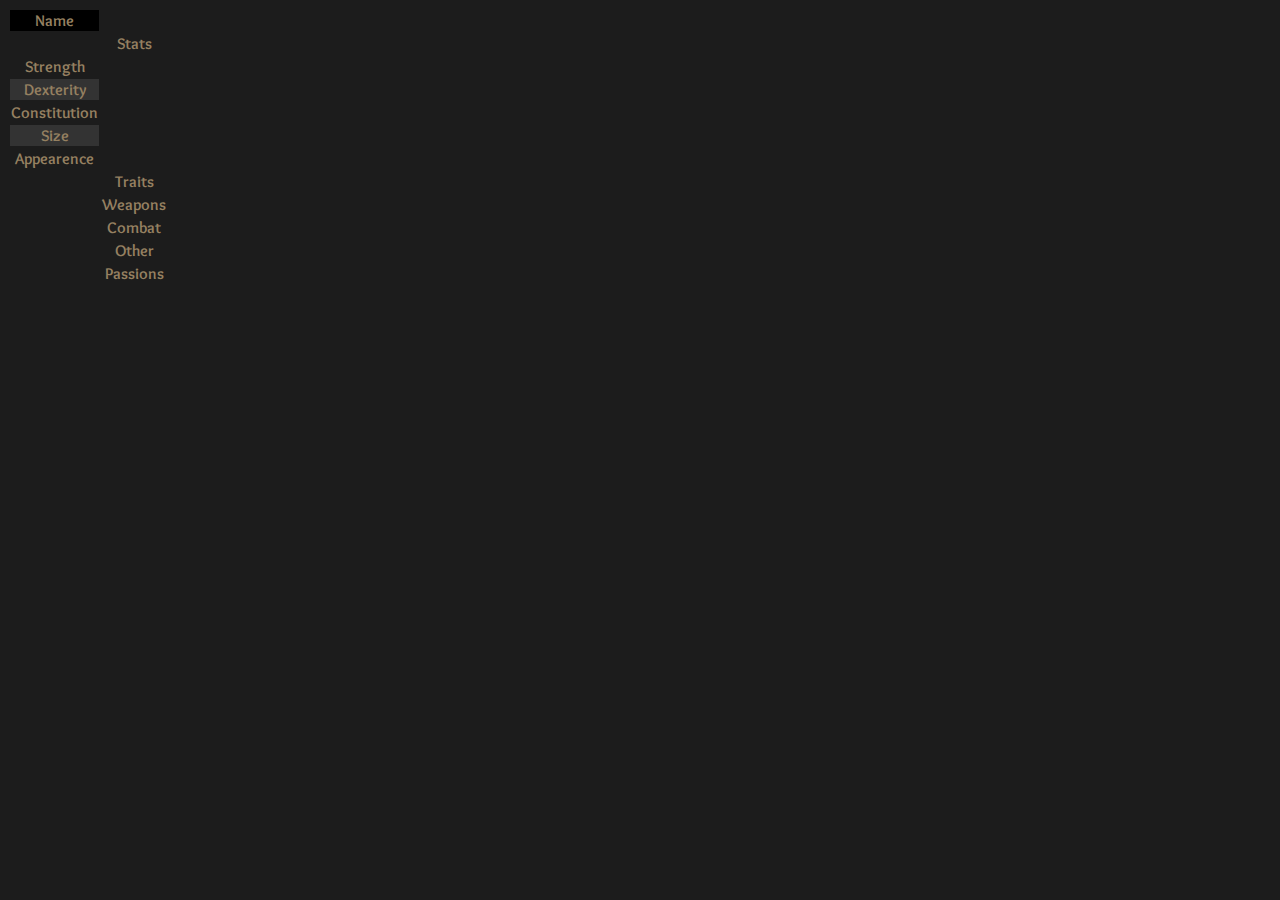
==== web/static/team.html @ 4faf8f4a "teams" ====
<html>
<head>
    <title>Senechal</title>
    <meta charset="UTF-8">
    <script src="jquery-3.5.1.min.js"></script>
    <link rel="stylesheet" href="jquery-ui-1.12.1.custom/jquery-ui.css">
    <link rel="stylesheet" href="json/jsoneditor.css">
    <link rel="stylesheet" href="css/senechal.css">
    <script src="jquery-ui-1.12.1.custom/jquery-ui.js"></script>
    <script src="json/jsoneditor.min.js"></script>
    <script src="team.js"></script>
</head>
<body>
<div id="teamdiv">
<table id="team">
    <thead>
        <tr id="name"><th>Name</th></tr>
    </thead>
    <tbody>
    <tr><th></th><th colspan="100%">Stats</th></tr>
        <tr id="str"><th>Strength</th></tr>
        <tr id="dex"><th>Dexterity</th></tr>
        <tr id="con"><th>Constitution</th></tr>
        <tr id="siz"><th>Size</th></tr>
        <tr id="app"><th>Appearence</th></tr>
    </thead>
    <tbody id="traits">
    <tr><th></th><th colspan="100%">Traits</th></tr>
    </tbody>
    <tbody id="weapons">
    <tr><th></th><th colspan="100%">Weapons</th></tr>
    </tbody>
    <tbody id="combat">
    <tr><th></th><th colspan="100%">Combat</th></tr>
    </tbody>
    <tbody id="other">
    <tr><th></th><th colspan="100%">Other</th></tr>
    </tbody>
    <tbody id="passions">
    <tr><th></th><th colspan="100%">Passions</th></tr>
    </tbody>
</table>
</div>
</body>
</html>
---- web/static/json/jsoneditor.css ----
.jsoneditor input,
.jsoneditor input:not([type]),
.jsoneditor input[type="text"],
.jsoneditor input[type="search"],
.jsoneditor-modal input,
.jsoneditor-modal input:not([type]),
.jsoneditor-modal input[type="text"],
.jsoneditor-modal input[type="search"] {
  height: auto;
  border: inherit;
  box-shadow: none;
  font-size: inherit;
  box-sizing: inherit;
  padding: inherit;
  font-family: inherit;
  transition: none;
  line-height: inherit;
}

.jsoneditor input:focus,
.jsoneditor input:not([type]):focus,
.jsoneditor input[type="text"]:focus,
.jsoneditor input[type="search"]:focus,
.jsoneditor-modal input:focus,
.jsoneditor-modal input:not([type]):focus,
.jsoneditor-modal input[type="text"]:focus,
.jsoneditor-modal input[type="search"]:focus {
  border: inherit;
  box-shadow: inherit;
}

.jsoneditor textarea,
.jsoneditor-modal textarea {
  height: inherit;
}

.jsoneditor select,
.jsoneditor-modal select {
  display: inherit;
  height: inherit;
}

.jsoneditor label,
.jsoneditor-modal label {
  font-size: inherit;
  font-weight: inherit;
  color: inherit;
}

.jsoneditor table,
.jsoneditor-modal table {
  border-collapse: collapse;
  width: auto;
}

.jsoneditor td,
.jsoneditor th,
.jsoneditor-modal td,
.jsoneditor-modal th {
  padding: 0;
  display: table-cell;
  text-align: left;
  vertical-align: inherit;
  border-radius: inherit;
}

.jsoneditor .autocomplete.dropdown {
  position: absolute;
  background: #ffffff;
  box-shadow: 2px 2px 12px rgba(128, 128, 128, 0.3);
  border: 1px solid #d3d3d3;
  overflow-x: hidden;
  overflow-y: auto;
  cursor: default;
  margin: 0;
  padding: 5px;
  text-align: left;
  outline: 0;
  font-family: "dejavu sans mono", "droid sans mono", consolas, monaco, "lucida console", "courier new", courier, monospace, sans-serif;
  font-size: 10pt;
}

.jsoneditor .autocomplete.dropdown .item {
  color: #333;
}

.jsoneditor .autocomplete.dropdown .item.hover {
  background-color: #ddd;
}

.jsoneditor .autocomplete.hint {
  color: #aaa;
  top: 4px;
  left: 4px;
}

.jsoneditor-contextmenu-root {
  position: relative;
  width: 0;
  height: 0;
}

.jsoneditor-contextmenu {
  position: absolute;
  box-sizing: content-box;
  z-index: 2;
}

.jsoneditor-contextmenu .jsoneditor-menu {
  position: relative;
  left: 0;
  top: 0;
  width: 128px;
  height: auto;
  background: #ffffff;
  border: 1px solid #d3d3d3;
  box-shadow: 2px 2px 12px rgba(128, 128, 128, 0.3);
  list-style: none;
  margin: 0;
  padding: 0;
}

.jsoneditor-contextmenu .jsoneditor-menu button {
  position: relative;
  padding: 0 8px 0 0;
  margin: 0;
  width: 128px;
  height: auto;
  border: none;
  cursor: pointer;
  color: #4d4d4d;
  background: transparent;
  font-size: 10pt;
  font-family: arial, sans-serif;
  box-sizing: border-box;
  text-align: left;
}

.jsoneditor-contextmenu .jsoneditor-menu button::-moz-focus-inner {
  padding: 0;
  border: 0;
}

.jsoneditor-contextmenu .jsoneditor-menu button.jsoneditor-default {
  width: 96px;
}

.jsoneditor-contextmenu .jsoneditor-menu button.jsoneditor-expand {
  float: right;
  width: 32px;
  height: 24px;
  border-left: 1px solid #e5e5e5;
}

.jsoneditor-contextmenu .jsoneditor-menu li {
  overflow: hidden;
}

.jsoneditor-contextmenu .jsoneditor-menu li ul {
  display: none;
  position: relative;
  left: -10px;
  top: 0;
  border: none;
  box-shadow: inset 0 0 10px rgba(128, 128, 128, 0.5);
  padding: 0 10px;
  -webkit-transition: all 0.3s ease-out;
  -moz-transition: all 0.3s ease-out;
  -o-transition: all 0.3s ease-out;
  transition: all 0.3s ease-out;
}

.jsoneditor-contextmenu .jsoneditor-menu li ul .jsoneditor-icon {
  margin-left: 24px;
}

.jsoneditor-contextmenu .jsoneditor-menu li ul li button {
  padding-left: 24px;
  animation: all ease-in-out 1s;
}

.jsoneditor-contextmenu .jsoneditor-menu li button .jsoneditor-expand {
  position: absolute;
  top: 0;
  right: 0;
  width: 24px;
  height: 24px;
  padding: 0;
  margin: 0 4px 0 0;
  background: url("img/jsoneditor-icons.svg") 0 -72px;
}

.jsoneditor-contextmenu .jsoneditor-icon {
  position: absolute;
  top: 0;
  left: 0;
  width: 24px;
  height: 24px;
  border: none;
  padding: 0;
  margin: 0;
  background-image: url("img/jsoneditor-icons.svg");
}

.jsoneditor-contextmenu .jsoneditor-text {
  padding: 4px 0 4px 24px;
  word-wrap: break-word;
}

.jsoneditor-contextmenu .jsoneditor-text.jsoneditor-right-margin {
  padding-right: 24px;
}

.jsoneditor-contextmenu .jsoneditor-separator {
  height: 0;
  border-top: 1px solid #e5e5e5;
  padding-top: 5px;
  margin-top: 5px;
}

.jsoneditor-contextmenu button.jsoneditor-remove .jsoneditor-icon {
  background-position: -24px 0;
}

.jsoneditor-contextmenu button.jsoneditor-append .jsoneditor-icon {
  background-position: 0 0;
}

.jsoneditor-contextmenu button.jsoneditor-insert .jsoneditor-icon {
  background-position: 0 0;
}

.jsoneditor-contextmenu button.jsoneditor-duplicate .jsoneditor-icon {
  background-position: -48px 0;
}

.jsoneditor-contextmenu button.jsoneditor-sort-asc .jsoneditor-icon {
  background-position: -168px 0;
}

.jsoneditor-contextmenu button.jsoneditor-sort-desc .jsoneditor-icon {
  background-position: -192px 0;
}

.jsoneditor-contextmenu button.jsoneditor-transform .jsoneditor-icon {
  background-position: -216px 0;
}

.jsoneditor-contextmenu button.jsoneditor-extract .jsoneditor-icon {
  background-position: 0 -24px;
}

.jsoneditor-contextmenu button.jsoneditor-type-string .jsoneditor-icon {
  background-position: -144px 0;
}

.jsoneditor-contextmenu button.jsoneditor-type-auto .jsoneditor-icon {
  background-position: -120px 0;
}

.jsoneditor-contextmenu button.jsoneditor-type-object .jsoneditor-icon {
  background-position: -72px 0;
}

.jsoneditor-contextmenu button.jsoneditor-type-array .jsoneditor-icon {
  background-position: -96px 0;
}

.jsoneditor-contextmenu button.jsoneditor-type-modes .jsoneditor-icon {
  background-image: none;
  width: 6px;
}

.jsoneditor-contextmenu ul,
.jsoneditor-contextmenu li {
  box-sizing: content-box;
  position: relative;
}

.jsoneditor-contextmenu .jsoneditor-menu button:hover,
.jsoneditor-contextmenu .jsoneditor-menu button:focus {
  color: #1a1a1a;
  background-color: #f5f5f5;
  outline: none;
}

.jsoneditor-contextmenu .jsoneditor-menu li button.jsoneditor-selected,
.jsoneditor-contextmenu .jsoneditor-menu li button.jsoneditor-selected:hover,
.jsoneditor-contextmenu .jsoneditor-menu li button.jsoneditor-selected:focus {
  color: #ffffff;
  background-color: #ee422e;
}

.jsoneditor-contextmenu .jsoneditor-menu li ul li button:hover,
.jsoneditor-contextmenu .jsoneditor-menu li ul li button:focus {
  background-color: #f5f5f5;
}

.jsoneditor-modal {
  max-width: 95%;
  border-radius: 2px !important;
  padding: 45px 15px 15px 15px !important;
  box-shadow: 2px 2px 12px rgba(128, 128, 128, 0.3);
  color: #4d4d4d;
  line-height: 1.3em;
}

.jsoneditor-modal.jsoneditor-modal-transform {
  width: 600px !important;
}

.jsoneditor-modal .pico-modal-header {
  position: absolute;
  box-sizing: border-box;
  top: 0;
  left: 0;
  width: 100%;
  padding: 0 10px;
  height: 30px;
  line-height: 30px;
  font-family: arial, sans-serif;
  font-size: 11pt;
  background: #3883fa;
  color: #ffffff;
}

.jsoneditor-modal table {
  width: 100%;
}

.jsoneditor-modal table td {
  padding: 3px 0;
}

.jsoneditor-modal table td.jsoneditor-modal-input {
  text-align: right;
  padding-right: 0;
  white-space: nowrap;
}

.jsoneditor-modal table td.jsoneditor-modal-actions {
  padding-top: 15px;
}

.jsoneditor-modal table th {
  vertical-align: middle;
}

.jsoneditor-modal p:first-child {
  margin-top: 0;
}

.jsoneditor-modal a {
  color: #3883fa;
}

.jsoneditor-modal .jsoneditor-jmespath-block {
  margin-bottom: 10px;
}

.jsoneditor-modal .pico-close {
  background: none !important;
  font-size: 24px !important;
  top: 7px !important;
  right: 7px !important;
  color: #ffffff;
}

.jsoneditor-modal input {
  padding: 4px;
}

.jsoneditor-modal input[type="text"] {
  cursor: inherit;
}

.jsoneditor-modal input[disabled] {
  background: #d3d3d3;
  color: #808080;
}

.jsoneditor-modal .jsoneditor-select-wrapper {
  position: relative;
  display: inline-block;
}

.jsoneditor-modal .jsoneditor-select-wrapper:after {
  content: "";
  width: 0;
  height: 0;
  border-left: 5px solid transparent;
  border-right: 5px solid transparent;
  border-top: 6px solid #666;
  position: absolute;
  right: 8px;
  top: 14px;
  pointer-events: none;
}

.jsoneditor-modal select {
  padding: 3px 24px 3px 10px;
  min-width: 180px;
  max-width: 350px;
  -webkit-appearance: none;
  -moz-appearance: none;
  appearance: none;
  text-indent: 0;
  text-overflow: "";
  font-size: 10pt;
  line-height: 1.5em;
}

.jsoneditor-modal select::-ms-expand {
  display: none;
}

.jsoneditor-modal .jsoneditor-button-group input {
  padding: 4px 10px;
  margin: 0;
  border-radius: 0;
  border-left-style: none;
}

.jsoneditor-modal .jsoneditor-button-group input.jsoneditor-button-first {
  border-top-left-radius: 3px;
  border-bottom-left-radius: 3px;
  border-left-style: solid;
}

.jsoneditor-modal .jsoneditor-button-group input.jsoneditor-button-last {
  border-top-right-radius: 3px;
  border-bottom-right-radius: 3px;
}

.jsoneditor-modal .jsoneditor-transform-preview {
  background: #f5f5f5;
  height: 200px;
}

.jsoneditor-modal .jsoneditor-transform-preview.jsoneditor-error {
  color: #ee422e;
}

.jsoneditor-modal .jsoneditor-jmespath-wizard {
  line-height: 1.2em;
  width: 100%;
  padding: 0;
  border-radius: 3px;
}

.jsoneditor-modal .jsoneditor-jmespath-label {
  font-weight: bold;
  color: dodgerblue;
  margin-top: 20px;
  margin-bottom: 5px;
}

.jsoneditor-modal .jsoneditor-jmespath-wizard-table {
  width: 100%;
  border-collapse: collapse;
}

.jsoneditor-modal .jsoneditor-jmespath-wizard-label {
  font-style: italic;
  margin: 4px 0 2px 0;
}

.jsoneditor-modal .jsoneditor-inline {
  position: relative;
  display: inline-block;
  width: 100%;
  padding-top: 2px;
  padding-bottom: 2px;
}

.jsoneditor-modal .jsoneditor-inline:not(:last-child) {
  padding-right: 2px;
}

.jsoneditor-modal .jsoneditor-jmespath-filter {
  display: flex;
  flex-wrap: wrap;
}

.jsoneditor-modal .jsoneditor-jmespath-filter-field {
  width: 180px;
}

.jsoneditor-modal .jsoneditor-jmespath-filter-relation {
  width: 100px;
}

.jsoneditor-modal .jsoneditor-jmespath-filter-value {
  min-width: 180px;
  flex: 1;
}

.jsoneditor-modal .jsoneditor-jmespath-sort-field {
  width: 170px;
}

.jsoneditor-modal .jsoneditor-jmespath-sort-order {
  width: 150px;
}

.jsoneditor-modal .jsoneditor-jmespath-select-fields {
  width: 100%;
}

.jsoneditor-modal .selectr-selected {
  border-color: #d3d3d3;
  padding: 4px 28px 4px 8px;
}

.jsoneditor-modal .selectr-selected .selectr-tag {
  background-color: #3883fa;
  border-radius: 5px;
}

.jsoneditor-modal table th,
.jsoneditor-modal table td {
  text-align: left;
  vertical-align: middle;
  font-weight: normal;
  color: #4d4d4d;
  border-spacing: 0;
  border-collapse: collapse;
}

.jsoneditor-modal select,
.jsoneditor-modal textarea,
.jsoneditor-modal input,
.jsoneditor-modal input[type="text"],
.jsoneditor-modal input[type="text"]:focus,
.jsoneditor-modal #query {
  background: #ffffff;
  border: 1px solid #d3d3d3;
  color: #4d4d4d;
  border-radius: 3px;
  padding: 4px;
}

.jsoneditor-modal,
.jsoneditor-modal table td,
.jsoneditor-modal table th,
.jsoneditor-modal select,
.jsoneditor-modal option,
.jsoneditor-modal textarea,
.jsoneditor-modal input,
.jsoneditor-modal input[type="text"],
.jsoneditor-modal #query {
  font-size: 10.5pt;
  font-family: arial, sans-serif;
}

.jsoneditor-modal #query,
.jsoneditor-modal .jsoneditor-transform-preview {
  font-family: "dejavu sans mono", "droid sans mono", consolas, monaco, "lucida console", "courier new", courier, monospace, sans-serif;
  font-size: 10pt;
  width: 100%;
  box-sizing: border-box;
}

.jsoneditor-modal input[type="button"],
.jsoneditor-modal input[type="submit"] {
  background: #f5f5f5;
  padding: 4px 20px;
}

.jsoneditor-modal select,
.jsoneditor-modal input {
  cursor: pointer;
}

.jsoneditor-modal .jsoneditor-button-group.jsoneditor-button-group-value-asc input.jsoneditor-button-asc,
.jsoneditor-modal .jsoneditor-button-group.jsoneditor-button-group-value-desc input.jsoneditor-button-desc {
  background: #3883fa;
  border-color: #3883fa;
  color: #ffffff;
}

.jsoneditor {
  color: #1a1a1a;
  border: thin solid #3883fa;
  -moz-box-sizing: border-box;
  -webkit-box-sizing: border-box;
  box-sizing: border-box;
  width: 100%;
  height: 100%;
  position: relative;
  padding: 0;
  line-height: 100%;
  background-color: white;
}

div.jsoneditor-field,
div.jsoneditor-value,
div.jsoneditor-readonly,
div.jsoneditor-default {
  border: 1px solid transparent;
  min-height: 16px;
  min-width: 32px;
  padding: 2px;
  margin: 1px;
  word-wrap: break-word;
  float: left;
}

div.jsoneditor-field p,
div.jsoneditor-value p {
  margin: 0;
}

div.jsoneditor-value {
  word-break: break-word;
}

div.jsoneditor-value.jsoneditor-empty::after {
  content: "value";
}

div.jsoneditor-value.jsoneditor-string {
  color: #006000;
}

div.jsoneditor-value.jsoneditor-number {
  color: #ee422e;
}

div.jsoneditor-value.jsoneditor-boolean {
  color: #ff8c00;
}

div.jsoneditor-value.jsoneditor-null {
  color: #004ed0;
}

div.jsoneditor-value.jsoneditor-color-value {
  color: #1a1a1a;
}

div.jsoneditor-value.jsoneditor-invalid {
  color: #1a1a1a;
}

div.jsoneditor-readonly {
  min-width: 16px;
  color: #808080;
}

div.jsoneditor-empty {
  border-color: #d3d3d3;
  border-style: dashed;
  border-radius: 2px;
}

div.jsoneditor-field.jsoneditor-empty::after {
  content: "field";
}

div.jsoneditor td {
  vertical-align: top;
}

div.jsoneditor td.jsoneditor-separator {
  padding: 3px 0;
  vertical-align: top;
  color: #808080;
}

div.jsoneditor td.jsoneditor-tree {
  vertical-align: top;
}

div.jsoneditor.busy pre.jsoneditor-preview {
  background: #f5f5f5;
  color: #808080;
}

div.jsoneditor.busy div.jsoneditor-busy {
  display: inherit;
}

div.jsoneditor code.jsoneditor-preview {
  background: none;
}

div.jsoneditor.jsoneditor-mode-preview pre.jsoneditor-preview {
  width: 100%;
  height: 100%;
  box-sizing: border-box;
  overflow: auto;
  padding: 2px;
  margin: 0;
  white-space: pre-wrap;
  word-break: break-all;
}

div.jsoneditor-default {
  color: #808080;
  padding-left: 10px;
}

div.jsoneditor-tree {
  width: 100%;
  height: 100%;
  position: relative;
  overflow: auto;
}

div.jsoneditor-tree button.jsoneditor-button {
  width: 24px;
  height: 24px;
  padding: 0;
  margin: 0;
  border: none;
  cursor: pointer;
  background: transparent url("img/jsoneditor-icons.svg");
}

div.jsoneditor-tree button.jsoneditor-button:focus {
  background-color: #f5f5f5;
  outline: #e5e5e5 solid 1px;
}

div.jsoneditor-tree button.jsoneditor-collapsed {
  background-position: 0 -48px;
}

div.jsoneditor-tree button.jsoneditor-expanded {
  background-position: 0 -72px;
}

div.jsoneditor-tree button.jsoneditor-contextmenu-button {
  background-position: -48px -72px;
}

div.jsoneditor-tree button.jsoneditor-invisible {
  visibility: hidden;
  background: none;
}

div.jsoneditor-tree button.jsoneditor-dragarea {
  background: url("img/jsoneditor-icons.svg") -72px -72px;
  cursor: move;
}

div.jsoneditor-tree *:focus {
  outline: none;
}

div.jsoneditor-tree div.jsoneditor-show-more {
  display: inline-block;
  padding: 3px 4px;
  margin: 2px 0;
  background-color: #e5e5e5;
  border-radius: 3px;
  color: #808080;
  font-family: arial, sans-serif;
  font-size: 10pt;
}

div.jsoneditor-tree div.jsoneditor-show-more a {
  display: inline-block;
  color: #808080;
}

div.jsoneditor-tree div.jsoneditor-color {
  display: inline-block;
  width: 12px;
  height: 12px;
  margin: 4px;
  border: 1px solid #808080;
  cursor: pointer;
}

div.jsoneditor-tree div.jsoneditor-date {
  background: #a1a1a1;
  color: #ffffff;
  font-family: arial, sans-serif;
  border-radius: 3px;
  display: inline-block;
  padding: 3px;
  margin: 0 3px;
}

div.jsoneditor-tree table.jsoneditor-tree {
  border-collapse: collapse;
  border-spacing: 0;
  width: 100%;
}

div.jsoneditor-tree .jsoneditor-button.jsoneditor-schema-error {
  width: 24px;
  height: 24px;
  padding: 0;
  margin: 0 4px 0 0;
  background: url("img/jsoneditor-icons.svg") -168px -48px;
}

div.jsoneditor-outer {
  position: static;
  width: 100%;
  height: 100%;
  margin: 0;
  padding: 0;
  -moz-box-sizing: border-box;
  -webkit-box-sizing: border-box;
  box-sizing: border-box;
}

div.jsoneditor-outer.has-nav-bar {
  margin-top: -26px;
  padding-top: 26px;
}

div.jsoneditor-outer.has-nav-bar.has-main-menu-bar {
  margin-top: -61px;
  padding-top: 61px;
}

div.jsoneditor-outer.has-status-bar {
  margin-bottom: -26px;
  padding-bottom: 26px;
}

div.jsoneditor-outer.has-main-menu-bar {
  margin-top: -35px;
  padding-top: 35px;
}

div.jsoneditor-busy {
  position: absolute;
  top: 15%;
  left: 0;
  box-sizing: border-box;
  width: 100%;
  text-align: center;
  display: none;
}

div.jsoneditor-busy span {
  background-color: #ffffab;
  border: 1px solid #ffee00;
  border-radius: 3px;
  padding: 5px 15px;
  box-shadow: 0 0 5px rgba(0, 0, 0, 0.4);
}

div.jsoneditor-field.jsoneditor-empty::after,
div.jsoneditor-value.jsoneditor-empty::after {
  pointer-events: none;
  color: #d3d3d3;
  font-size: 8pt;
}

div.jsoneditor-value.jsoneditor-url,
a.jsoneditor-value.jsoneditor-url {
  color: #006000;
  text-decoration: underline;
}

a.jsoneditor-value.jsoneditor-url {
  display: inline-block;
  padding: 2px;
  margin: 2px;
}

a.jsoneditor-value.jsoneditor-url:hover,
a.jsoneditor-value.jsoneditor-url:focus {
  color: #ee422e;
}

div.jsoneditor-field[contenteditable="true"]:focus,
div.jsoneditor-field[contenteditable="true"]:hover,
div.jsoneditor-value[contenteditable="true"]:focus,
div.jsoneditor-value[contenteditable="true"]:hover,
div.jsoneditor-field.jsoneditor-highlight,
div.jsoneditor-value.jsoneditor-highlight {
  background-color: #ffffab;
  border: 1px solid #ffee00;
  border-radius: 2px;
}

div.jsoneditor-field.jsoneditor-highlight-active,
div.jsoneditor-field.jsoneditor-highlight-active:focus,
div.jsoneditor-field.jsoneditor-highlight-active:hover,
div.jsoneditor-value.jsoneditor-highlight-active,
div.jsoneditor-value.jsoneditor-highlight-active:focus,
div.jsoneditor-value.jsoneditor-highlight-active:hover {
  background-color: #ffee00;
  border: 1px solid #ffc700;
  border-radius: 2px;
}

div.jsoneditor-value.jsoneditor-object,
div.jsoneditor-value.jsoneditor-array {
  min-width: 16px;
}

div.jsoneditor-tree button.jsoneditor-contextmenu-button:hover,
div.jsoneditor-tree button.jsoneditor-contextmenu-button:focus,
div.jsoneditor-tree button.jsoneditor-contextmenu-button.jsoneditor-selected,
tr.jsoneditor-selected.jsoneditor-first button.jsoneditor-contextmenu-button {
  background-position: -48px -48px;
}

div.jsoneditor-tree div.jsoneditor-show-more a:hover,
div.jsoneditor-tree div.jsoneditor-show-more a:focus {
  color: #ee422e;
}

textarea.jsoneditor-text,
.ace-jsoneditor {
  min-height: 150px;
}

textarea.jsoneditor-text *,
.ace-jsoneditor * {
  font-family: "dejavu sans mono", "droid sans mono", consolas, monaco, "lucida console", "courier new", courier, monospace, sans-serif;
}

textarea.jsoneditor-text {
  width: 100%;
  height: 100%;
  margin: 0;
  -moz-box-sizing: border-box;
  -webkit-box-sizing: border-box;
  box-sizing: border-box;
  outline-width: 0;
  border: none;
  background-color: #ffffff;
  resize: none;
}

tr.jsoneditor-highlight,
tr.jsoneditor-selected {
  background-color: #d3d3d3;
}

tr.jsoneditor-selected button.jsoneditor-dragarea,
tr.jsoneditor-selected button.jsoneditor-contextmenu-button {
  visibility: hidden;
}

tr.jsoneditor-selected.jsoneditor-first button.jsoneditor-dragarea,
tr.jsoneditor-selected.jsoneditor-first button.jsoneditor-contextmenu-button {
  visibility: visible;
}

div.jsoneditor-tree button.jsoneditor-dragarea:hover,
div.jsoneditor-tree button.jsoneditor-dragarea:focus,
tr.jsoneditor-selected.jsoneditor-first button.jsoneditor-dragarea {
  background-position: -72px -48px;
}

div.jsoneditor tr,
div.jsoneditor th,
div.jsoneditor td {
  padding: 0;
  margin: 0;
}

div.jsoneditor-field,
div.jsoneditor-value,
div.jsoneditor td,
div.jsoneditor th,
div.jsoneditor textarea,
pre.jsoneditor-preview,
.jsoneditor-schema-error,
.jsoneditor-popover {
  font-family: "dejavu sans mono", "droid sans mono", consolas, monaco, "lucida console", "courier new", courier, monospace, sans-serif;
  font-size: 10pt;
  color: #1a1a1a;
}

.jsoneditor-schema-error {
  cursor: default;
  display: inline-block;
  height: 24px;
  line-height: 24px;
  position: relative;
  text-align: center;
  width: 24px;
}

.jsoneditor-popover {
  background-color: #4c4c4c;
  border-radius: 3px;
  box-shadow: 0 0 5px rgba(0, 0, 0, 0.4);
  color: #ffffff;
  padding: 7px 10px;
  position: absolute;
  cursor: auto;
  width: 200px;
}

.jsoneditor-popover.jsoneditor-above {
  bottom: 32px;
  left: -98px;
}

.jsoneditor-popover.jsoneditor-above:before {
  border-top: 7px solid #4c4c4c;
  bottom: -7px;
}

.jsoneditor-popover.jsoneditor-below {
  top: 32px;
  left: -98px;
}

.jsoneditor-popover.jsoneditor-below:before {
  border-bottom: 7px solid #4c4c4c;
  top: -7px;
}

.jsoneditor-popover.jsoneditor-left {
  top: -7px;
  right: 32px;
}

.jsoneditor-popover.jsoneditor-left:before {
  border-left: 7px solid #4c4c4c;
  border-top: 7px solid transparent;
  border-bottom: 7px solid transparent;
  content: "";
  top: 19px;
  right: -14px;
  left: inherit;
  margin-left: inherit;
  margin-top: -7px;
  position: absolute;
}

.jsoneditor-popover.jsoneditor-right {
  top: -7px;
  left: 32px;
}

.jsoneditor-popover.jsoneditor-right:before {
  border-right: 7px solid #4c4c4c;
  border-top: 7px solid transparent;
  border-bottom: 7px solid transparent;
  content: "";
  top: 19px;
  left: -14px;
  margin-left: inherit;
  margin-top: -7px;
  position: absolute;
}

.jsoneditor-popover:before {
  border-right: 7px solid transparent;
  border-left: 7px solid transparent;
  content: "";
  display: block;
  left: 50%;
  margin-left: -7px;
  position: absolute;
}

.jsoneditor-text-errors tr.jump-to-line:hover {
  text-decoration: underline;
  cursor: pointer;
}

.jsoneditor-schema-error:hover .jsoneditor-popover,
.jsoneditor-schema-error:focus .jsoneditor-popover {
  display: block;
  animation: fade-in 0.3s linear 1, move-up 0.3s linear 1;
}

@keyframes fade-in {
  from {
    opacity: 0;
  }

  to {
    opacity: 1;
  }
}

/* JSON schema errors displayed at the bottom of the editor in mode text and code */

.jsoneditor .jsoneditor-validation-errors-container {
  max-height: 130px;
  overflow-y: auto;
}

.jsoneditor .jsoneditor-validation-errors {
  width: 100%;
  overflow: hidden;
}

.jsoneditor .jsoneditor-additional-errors {
  position: absolute;
  margin: auto;
  bottom: 31px;
  left: calc(50% - 92px);
  color: #808080;
  background-color: #ebebeb;
  padding: 7px 15px;
  border-radius: 8px;
}

.jsoneditor .jsoneditor-additional-errors.visible {
  visibility: visible;
  opacity: 1;
  transition: opacity 2s linear;
}

.jsoneditor .jsoneditor-additional-errors.hidden {
  visibility: hidden;
  opacity: 0;
  transition: visibility 0s 2s, opacity 2s linear;
}

.jsoneditor .jsoneditor-text-errors {
  width: 100%;
  border-collapse: collapse;
  border-top: 1px solid #ffc700;
}

.jsoneditor .jsoneditor-text-errors td {
  padding: 3px 6px;
  vertical-align: middle;
}

.jsoneditor .jsoneditor-text-errors td pre {
  margin: 0;
  white-space: normal;
}

.jsoneditor .jsoneditor-text-errors tr {
  background-color: #ffffab;
}

.jsoneditor .jsoneditor-text-errors tr.parse-error {
  background-color: #ee2e2e70;
}

.jsoneditor-text-errors .jsoneditor-schema-error {
  border: none;
  width: 24px;
  height: 24px;
  padding: 0;
  margin: 0 4px 0 0;
  cursor: pointer;
}

.jsoneditor-text-errors tr .jsoneditor-schema-error {
  background: url("img/jsoneditor-icons.svg") -168px -48px;
}

.jsoneditor-text-errors tr.parse-error .jsoneditor-schema-error {
  background: url("img/jsoneditor-icons.svg") -25px 0px;
}

.jsoneditor-anchor {
  cursor: pointer;
}

.jsoneditor-anchor .picker_wrapper.popup.popup_bottom {
  top: 28px;
  left: -10px;
}

.fadein {
  -webkit-animation: fadein 0.3s;
  animation: fadein 0.3s;
  -moz-animation: fadein 0.3s;
  -o-animation: fadein 0.3s;
}

@keyframes fadein {
  0% {
    opacity: 0;
  }

  100% {
    opacity: 1;
  }
}

.jsoneditor-modal input[type="search"].selectr-input {
  border: 1px solid #d3d3d3;
  width: calc(100% - 4px);
  margin: 2px;
  padding: 4px;
  box-sizing: border-box;
}

.jsoneditor-modal button.selectr-input-clear {
  right: 8px;
}

.jsoneditor-menu {
  width: 100%;
  height: 35px;
  padding: 2px;
  margin: 0;
  -moz-box-sizing: border-box;
  -webkit-box-sizing: border-box;
  box-sizing: border-box;
  color: #ffffff;
  background-color: #3883fa;
  border-bottom: 1px solid #3883fa;
}

.jsoneditor-menu > button,
.jsoneditor-menu > .jsoneditor-modes > button {
  width: 26px;
  height: 26px;
  margin: 2px;
  padding: 0;
  border-radius: 2px;
  border: 1px solid transparent;
  background: transparent url("img/jsoneditor-icons.svg");
  color: #ffffff;
  opacity: 0.8;
  font-family: arial, sans-serif;
  font-size: 10pt;
  float: left;
}

.jsoneditor-menu > button:hover,
.jsoneditor-menu > .jsoneditor-modes > button:hover {
  background-color: rgba(255, 255, 255, 0.2);
  border: 1px solid rgba(255, 255, 255, 0.4);
}

.jsoneditor-menu > button:focus,
.jsoneditor-menu > button:active,
.jsoneditor-menu > .jsoneditor-modes > button:focus,
.jsoneditor-menu > .jsoneditor-modes > button:active {
  background-color: rgba(255, 255, 255, 0.3);
}

.jsoneditor-menu > button:disabled,
.jsoneditor-menu > .jsoneditor-modes > button:disabled {
  opacity: 0.5;
  background-color: transparent;
  border: none;
}

.jsoneditor-menu > button.jsoneditor-collapse-all {
  background-position: 0 -96px;
}

.jsoneditor-menu > button.jsoneditor-expand-all {
  background-position: 0 -120px;
}

.jsoneditor-menu > button.jsoneditor-sort {
  background-position: -120px -96px;
}

.jsoneditor-menu > button.jsoneditor-transform {
  background-position: -144px -96px;
}

.jsoneditor.jsoneditor-mode-view > .jsoneditor-menu > button.jsoneditor-sort,
.jsoneditor.jsoneditor-mode-form > .jsoneditor-menu > button.jsoneditor-sort,
.jsoneditor.jsoneditor-mode-view > .jsoneditor-menu > button.jsoneditor-transform,
.jsoneditor.jsoneditor-mode-form > .jsoneditor-menu > button.jsoneditor-transform {
  display: none;
}

.jsoneditor-menu > button.jsoneditor-undo {
  background-position: -24px -96px;
}

.jsoneditor-menu > button.jsoneditor-undo:disabled {
  background-position: -24px -120px;
}

.jsoneditor-menu > button.jsoneditor-redo {
  background-position: -48px -96px;
}

.jsoneditor-menu > button.jsoneditor-redo:disabled {
  background-position: -48px -120px;
}

.jsoneditor-menu > button.jsoneditor-compact {
  background-position: -72px -96px;
}

.jsoneditor-menu > button.jsoneditor-format {
  background-position: -72px -120px;
}

.jsoneditor-menu > button.jsoneditor-repair {
  background-position: -96px -96px;
}

.jsoneditor-menu > .jsoneditor-modes {
  display: inline-block;
  float: left;
}

.jsoneditor-menu > .jsoneditor-modes > button {
  background-image: none;
  width: auto;
  padding-left: 6px;
  padding-right: 6px;
}

.jsoneditor-menu > button.jsoneditor-separator,
.jsoneditor-menu > .jsoneditor-modes > button.jsoneditor-separator {
  margin-left: 10px;
}

.jsoneditor-menu a {
  font-family: arial, sans-serif;
  font-size: 10pt;
  color: #ffffff;
  opacity: 0.8;
  vertical-align: middle;
}

.jsoneditor-menu a:hover {
  opacity: 1;
}

.jsoneditor-menu a.jsoneditor-poweredBy {
  font-size: 8pt;
  position: absolute;
  right: 0;
  top: 0;
  padding: 10px;
}

.jsoneditor-navigation-bar {
  width: 100%;
  height: 26px;
  line-height: 26px;
  padding: 0;
  margin: 0;
  border-bottom: 1px solid #d3d3d3;
  -moz-box-sizing: border-box;
  -webkit-box-sizing: border-box;
  box-sizing: border-box;
  color: #808080;
  background-color: #ebebeb;
  overflow: hidden;
  font-family: arial, sans-serif;
  font-size: 10pt;
}

.jsoneditor-search {
  font-family: arial, sans-serif;
  position: absolute;
  right: 4px;
  top: 4px;
  border-collapse: collapse;
  border-spacing: 0;
  display: flex;
}

.jsoneditor-search input {
  color: #1a1a1a;
  width: 120px;
  border: none;
  outline: none;
  margin: 1px;
  line-height: 20px;
  font-family: arial, sans-serif;
}

.jsoneditor-search button {
  width: 16px;
  height: 24px;
  padding: 0;
  margin: 0;
  border: none;
  background: url("img/jsoneditor-icons.svg");
  vertical-align: top;
}

.jsoneditor-search button:hover {
  background-color: transparent;
}

.jsoneditor-search button.jsoneditor-refresh {
  width: 18px;
  background-position: -99px -73px;
}

.jsoneditor-search button.jsoneditor-next {
  cursor: pointer;
  background-position: -124px -73px;
}

.jsoneditor-search button.jsoneditor-next:hover {
  background-position: -124px -49px;
}

.jsoneditor-search button.jsoneditor-previous {
  cursor: pointer;
  background-position: -148px -73px;
  margin-right: 2px;
}

.jsoneditor-search button.jsoneditor-previous:hover {
  background-position: -148px -49px;
}

.jsoneditor-results {
  font-family: arial, sans-serif;
  color: #ffffff;
  padding-right: 5px;
  line-height: 26px;
}

.jsoneditor-frame {
  border: 1px solid transparent;
  background-color: #ffffff;
  padding: 0 2px;
  margin: 0;
}

.jsoneditor-statusbar {
  line-height: 26px;
  height: 26px;
  color: #808080;
  background-color: #ebebeb;
  border-top: 1px solid #d3d3d3;
  -moz-box-sizing: border-box;
  -webkit-box-sizing: border-box;
  box-sizing: border-box;
  font-size: 10pt;
}

.jsoneditor-statusbar > .jsoneditor-curserinfo-val {
  margin-right: 12px;
}

.jsoneditor-statusbar > .jsoneditor-curserinfo-count {
  margin-left: 4px;
}

.jsoneditor-statusbar > .jsoneditor-validation-error-icon {
  float: right;
  width: 24px;
  height: 24px;
  padding: 0;
  margin-top: 1px;
  background: url("img/jsoneditor-icons.svg") -168px -48px;
  cursor: pointer;
}

.jsoneditor-statusbar > .jsoneditor-validation-error-count {
  float: right;
  margin: 0 4px 0 0;
  cursor: pointer;
}

.jsoneditor-statusbar > .jsoneditor-parse-error-icon {
  float: right;
  width: 24px;
  height: 24px;
  padding: 0;
  margin: 1px;
  background: url("img/jsoneditor-icons.svg") -25px 0px;
}

.jsoneditor-statusbar .jsoneditor-array-info a {
  color: inherit;
}

div.jsoneditor-statusbar > .jsoneditor-curserinfo-label,
div.jsoneditor-statusbar > .jsoneditor-size-info {
  margin: 0 4px;
}

.jsoneditor-treepath {
  padding: 0 5px;
  overflow: hidden;
  white-space: nowrap;
  outline: none;
}

.jsoneditor-treepath.show-all {
  word-wrap: break-word;
  white-space: normal;
  position: absolute;
  background-color: #ebebeb;
  z-index: 1;
  box-shadow: 2px 2px 12px rgba(128, 128, 128, 0.3);
}

.jsoneditor-treepath.show-all span.jsoneditor-treepath-show-all-btn {
  display: none;
}

.jsoneditor-treepath div.jsoneditor-contextmenu-root {
  position: absolute;
  left: 0;
}

.jsoneditor-treepath .jsoneditor-treepath-show-all-btn {
  position: absolute;
  background-color: #ebebeb;
  left: 0;
  height: 20px;
  padding: 0 3px;
  cursor: pointer;
}

.jsoneditor-treepath .jsoneditor-treepath-element {
  margin: 1px;
  font-family: arial, sans-serif;
  font-size: 10pt;
}

.jsoneditor-treepath .jsoneditor-treepath-seperator {
  margin: 2px;
  font-size: 9pt;
  font-family: arial, sans-serif;
}

.jsoneditor-treepath span.jsoneditor-treepath-element:hover,
.jsoneditor-treepath span.jsoneditor-treepath-seperator:hover {
  cursor: pointer;
  text-decoration: underline;
}

/*!
 * Selectr 2.4.0
 * https://github.com/Mobius1/Selectr
 *
 * Released under the MIT license
 */

.selectr-container {
  position: relative;
}

.selectr-container li {
  list-style: none;
}

.selectr-hidden {
  position: absolute;
  overflow: hidden;
  clip: rect(0px, 0px, 0px, 0px);
  width: 1px;
  height: 1px;
  margin: -1px;
  padding: 0;
  border: 0 none;
}

.selectr-visible {
  position: absolute;
  left: 0;
  top: 0;
  width: 100%;
  height: 100%;
  opacity: 0;
  z-index: 11;
}

.selectr-desktop.multiple .selectr-visible {
  display: none;
}

.selectr-desktop.multiple.native-open .selectr-visible {
  top: 100%;
  min-height: 200px !important;
  height: auto;
  opacity: 1;
  display: block;
}

.selectr-container.multiple.selectr-mobile .selectr-selected {
  z-index: 0;
}

.selectr-selected {
  position: relative;
  z-index: 1;
  box-sizing: border-box;
  width: 100%;
  padding: 7px 28px 7px 14px;
  cursor: pointer;
  border: 1px solid #999999;
  border-radius: 3px;
  background-color: #ffffff;
}

.selectr-selected::before {
  position: absolute;
  top: 50%;
  right: 10px;
  width: 0;
  height: 0;
  content: '';
  -o-transform: rotate(0deg) translate3d(0px, -50%, 0px);
  -ms-transform: rotate(0deg) translate3d(0px, -50%, 0px);
  -moz-transform: rotate(0deg) translate3d(0px, -50%, 0px);
  -webkit-transform: rotate(0deg) translate3d(0px, -50%, 0px);
  transform: rotate(0deg) translate3d(0px, -50%, 0px);
  border-width: 4px 4px 0 4px;
  border-style: solid;
  border-color: #6c7a86 transparent transparent;
}

.selectr-container.open .selectr-selected::before,
.selectr-container.native-open .selectr-selected::before {
  border-width: 0 4px 4px 4px;
  border-style: solid;
  border-color: transparent transparent #6c7a86;
}

.selectr-label {
  display: none;
  overflow: hidden;
  width: 100%;
  white-space: nowrap;
  text-overflow: ellipsis;
}

.selectr-placeholder {
  color: #6c7a86;
}

.selectr-tags {
  margin: 0;
  padding: 0;
  white-space: normal;
}

.has-selected .selectr-tags {
  margin: 0 0 -2px;
}

.selectr-tag {
  list-style: none;
  position: relative;
  float: left;
  padding: 2px 25px 2px 8px;
  margin: 0 2px 2px 0;
  cursor: default;
  color: #ffffff;
  border: medium none;
  border-radius: 10px;
  background: #acb7bf none repeat scroll 0 0;
}

.selectr-container.multiple.has-selected .selectr-selected {
  padding: 5px 28px 5px 5px;
}

.selectr-options-container {
  position: absolute;
  z-index: 10000;
  top: calc(100% - 1px);
  left: 0;
  display: none;
  box-sizing: border-box;
  width: 100%;
  border-width: 0 1px 1px;
  border-style: solid;
  border-color: transparent #999999 #999999;
  border-radius: 0 0 3px 3px;
  background-color: #ffffff;
}

.selectr-container.open .selectr-options-container {
  display: block;
}

.selectr-input-container {
  position: relative;
  display: none;
}

.selectr-clear,
.selectr-input-clear,
.selectr-tag-remove {
  position: absolute;
  top: 50%;
  right: 22px;
  width: 20px;
  height: 20px;
  padding: 0;
  cursor: pointer;
  -o-transform: translate3d(0px, -50%, 0px);
  -ms-transform: translate3d(0px, -50%, 0px);
  -moz-transform: translate3d(0px, -50%, 0px);
  -webkit-transform: translate3d(0px, -50%, 0px);
  transform: translate3d(0px, -50%, 0px);
  border: medium none;
  background-color: transparent;
  z-index: 11;
}

.selectr-clear,
.selectr-input-clear {
  display: none;
}

.selectr-container.has-selected .selectr-clear,
.selectr-input-container.active .selectr-input-clear {
  display: block;
}

.selectr-selected .selectr-tag-remove {
  right: 2px;
}

.selectr-clear::before,
.selectr-clear::after,
.selectr-input-clear::before,
.selectr-input-clear::after,
.selectr-tag-remove::before,
.selectr-tag-remove::after {
  position: absolute;
  top: 5px;
  left: 9px;
  width: 2px;
  height: 10px;
  content: ' ';
  background-color: #6c7a86;
}

.selectr-tag-remove::before,
.selectr-tag-remove::after {
  top: 4px;
  width: 3px;
  height: 12px;
  background-color: #ffffff;
}

.selectr-clear:before,
.selectr-input-clear::before,
.selectr-tag-remove::before {
  -o-transform: rotate(45deg);
  -ms-transform: rotate(45deg);
  -moz-transform: rotate(45deg);
  -webkit-transform: rotate(45deg);
  transform: rotate(45deg);
}

.selectr-clear:after,
.selectr-input-clear::after,
.selectr-tag-remove::after {
  -o-transform: rotate(-45deg);
  -ms-transform: rotate(-45deg);
  -moz-transform: rotate(-45deg);
  -webkit-transform: rotate(-45deg);
  transform: rotate(-45deg);
}

.selectr-input-container.active,
.selectr-input-container.active .selectr-clear {
  display: block;
}

.selectr-input {
  top: 5px;
  left: 5px;
  box-sizing: border-box;
  width: calc(100% - 30px);
  margin: 10px 15px;
  padding: 7px 30px 7px 9px;
  border: 1px solid #999999;
  border-radius: 3px;
}

.selectr-notice {
  display: none;
  box-sizing: border-box;
  width: 100%;
  padding: 8px 16px;
  border-top: 1px solid #999999;
  border-radius: 0 0 3px 3px;
  background-color: #ffffff;
}

.selectr-container.notice .selectr-notice {
  display: block;
}

.selectr-container.notice .selectr-selected {
  border-radius: 3px 3px 0 0;
}

.selectr-options {
  position: relative;
  top: calc(100% + 2px);
  display: none;
  overflow-x: auto;
  overflow-y: scroll;
  max-height: 200px;
  margin: 0;
  padding: 0;
}

.selectr-container.open .selectr-options,
.selectr-container.open .selectr-input-container,
.selectr-container.notice .selectr-options-container {
  display: block;
}

.selectr-option {
  position: relative;
  display: block;
  padding: 5px 20px;
  list-style: outside none none;
  cursor: pointer;
  font-weight: normal;
}

.selectr-options.optgroups > .selectr-option {
  padding-left: 25px;
}

.selectr-optgroup {
  font-weight: bold;
  padding: 0;
}

.selectr-optgroup--label {
  font-weight: bold;
  margin-top: 10px;
  padding: 5px 15px;
}

.selectr-match {
  text-decoration: underline;
}

.selectr-option.selected {
  background-color: #ddd;
}

.selectr-option.active {
  color: #ffffff;
  background-color: #5897fb;
}

.selectr-option.disabled {
  opacity: 0.4;
}

.selectr-option.excluded {
  display: none;
}

.selectr-container.open .selectr-selected {
  border-color: #999999 #999999 transparent #999999;
  border-radius: 3px 3px 0 0;
}

.selectr-container.open .selectr-selected::after {
  -o-transform: rotate(180deg) translate3d(0px, 50%, 0px);
  -ms-transform: rotate(180deg) translate3d(0px, 50%, 0px);
  -moz-transform: rotate(180deg) translate3d(0px, 50%, 0px);
  -webkit-transform: rotate(180deg) translate3d(0px, 50%, 0px);
  transform: rotate(180deg) translate3d(0px, 50%, 0px);
}

.selectr-disabled {
  opacity: .6;
}

.selectr-empty,
.has-selected .selectr-placeholder {
  display: none;
}

.has-selected .selectr-label {
  display: block;
}

/* TAGGABLE */

.taggable .selectr-selected {
  padding: 4px 28px 4px 4px;
}

.taggable .selectr-selected::after {
  display: table;
  content: " ";
  clear: both;
}

.taggable .selectr-label {
  width: auto;
}

.taggable .selectr-tags {
  float: left;
  display: block;
}

.taggable .selectr-placeholder {
  display: none;
}

.input-tag {
  float: left;
  min-width: 90px;
  width: auto;
}

.selectr-tag-input {
  border: medium none;
  padding: 3px 10px;
  width: 100%;
  font-family: inherit;
  font-weight: inherit;
  font-size: inherit;
}

.selectr-input-container.loading::after {
  position: absolute;
  top: 50%;
  right: 20px;
  width: 20px;
  height: 20px;
  content: '';
  -o-transform: translate3d(0px, -50%, 0px);
  -ms-transform: translate3d(0px, -50%, 0px);
  -moz-transform: translate3d(0px, -50%, 0px);
  -webkit-transform: translate3d(0px, -50%, 0px);
  transform: translate3d(0px, -50%, 0px);
  -o-transform-origin: 50% 0 0;
  -ms-transform-origin: 50% 0 0;
  -moz-transform-origin: 50% 0 0;
  -webkit-transform-origin: 50% 0 0;
  transform-origin: 50% 0 0;
  -moz-animation: 500ms linear 0s normal forwards infinite running spin;
  -webkit-animation: 500ms linear 0s normal forwards infinite running spin;
  animation: 500ms linear 0s normal forwards infinite running spin;
  border-width: 3px;
  border-style: solid;
  border-color: #aaa #ddd #ddd;
  border-radius: 50%;
}

@-webkit-keyframes spin {
  0% {
    -webkit-transform: rotate(0deg) translate3d(0px, -50%, 0px);
    transform: rotate(0deg) translate3d(0px, -50%, 0px);
  }

  100% {
    -webkit-transform: rotate(360deg) translate3d(0px, -50%, 0px);
    transform: rotate(360deg) translate3d(0px, -50%, 0px);
  }
}

@keyframes spin {
  0% {
    -webkit-transform: rotate(0deg) translate3d(0px, -50%, 0px);
    transform: rotate(0deg) translate3d(0px, -50%, 0px);
  }

  100% {
    -webkit-transform: rotate(360deg) translate3d(0px, -50%, 0px);
    transform: rotate(360deg) translate3d(0px, -50%, 0px);
  }
}

.selectr-container.open.inverted .selectr-selected {
  border-color: transparent #999999 #999999;
  border-radius: 0 0 3px 3px;
}

.selectr-container.inverted .selectr-options-container {
  border-width: 1px 1px 0;
  border-color: #999999 #999999 transparent;
  border-radius: 3px 3px 0 0;
  background-color: #ffffff;
}

.selectr-container.inverted .selectr-options-container {
  top: auto;
  bottom: calc(100% - 1px);
}

.selectr-container ::-webkit-input-placeholder {
  color: #6c7a86;
  opacity: 1;
}

.selectr-container ::-moz-placeholder {
  color: #6c7a86;
  opacity: 1;
}

.selectr-container :-ms-input-placeholder {
  color: #6c7a86;
  opacity: 1;
}

.selectr-container ::placeholder {
  color: #6c7a86;
  opacity: 1;
}
---- web/static/css/senechal.css ----
/* fonts */
@import url('https://fonts.googleapis.com/css2?family=Overlock&display=swap');

@import url('https://fonts.googleapis.com/css2?family=Cormorant+Unicase&display=swap');

/*colors*/
:root {
--darkGray:#1c1c1c;
--lightGray:#afafb4;
--contrastedTextColor:#cccdd1;
--goldHighlight:#958061;
--goldHighlight2:#9B8565;
--blue:#446ac0;
--medievalGreen:#5B8647;
--medievalRed:#8F3826;
}

/*text font, main text color, bg color */
body {
  font-family: 'Overlock', serif;
  background-color: var(--darkGray);
  color:var(--lightGray);
  font-size: 1.2em;
}

/*box sizing - making sure that the padding and border are included in the total width and height of the elements*/
* {
  box-sizing: border-box;
}

/* defining column widths */
.col-1 {width: 33.33%;}
.col-2 {width: 66.66%;}
.col-3 {width: 100%;}

[class*="col-"] {
  float: left;
  padding: 15px;
}

.row {margin: 0% auto; max-width:1200px;}

.row::after {
  content: "";
  clear: both;
  display: table;
}

/*Headings */
h1, h2, h4 {color:var(--contrastedTextColor);font-family: 'Cormorant Unicase', serif;  padding: 15px;}

h1, h2 {    
  border: 5px solid;
  border-image: url(https://pappcseperke.hu/wp-content/uploads/2021/02/Pattern_03.jpg) 5 0 5 0 round;
  text-align:center;
  letter-spacing: 1px;}

h3 {
  font-family: 'Cormorant Unicase', serif;  padding: 15px;
  font-size:36px;
  color:var(--goldHighlight2);  
  text-align:center;
  letter-spacing: 1px;}

h4 { border: 15px solid transparent;
    border-image: url(https://pappcseperke.hu/wp-content/uploads/2021/02/Diamonds_60x60.png) 25 stretch; 
  text-align:center;
  letter-spacing: 1.5px;}

/* Link color*/
a {color: #446ac0;font-weight:bold;}

/* Highlights */
.gold {color:var(--goldHighlight);font-weight:bold;}
.golditalic {color:var(--goldHighlight);font-weight:bold;font-style: italic;}

/* text variation */
.contrastedText {color:var(--contrastedTextColor);}

ul {
  margin-left:-30px;
  list-style-type: none;
}

.Image-Frame {border: 15px solid transparent;
    border-image: url(https://pappcseperke.hu/wp-content/uploads/2021/02/Diamonds_60x60.png) 25 stretch; 
   }

.FontSizeBig {font-size: 48px;text-align:center;}

.div-table {
  display: table;
  width: 100%;
#  border: 1px solid #ffd1d1;
  border-spacing: 2px; /* cellspacing:poor IE support for  this */
}
.div-table-row {
  display: table-row;
  width: auto;
  clear: both;
}
.div-table-col {
        display: table-cell;
}

table.traits {
    width: 100%;
}

.traits td:nth-child(4),
.traits td:nth-child(2),
.traits td:nth-child(5)
{
    text-align: right;
    padding: 0 5px 0 5px;
}

.traits td:nth-child(3),
.traits td:nth-child(4)
{color:var(--goldHighlight);font-weight:bold;}

#passions .ui-icon,
#skills .ui-icon,
#combat .ui-icon,
#events tr,
#eventshead,
#stathead,
.traitcheck {
    cursor: pointer
}

#eventdialog textarea {
    width: 100%;
    min-height:200px
}
#jsondialog form {
    margin-block-end: 0;
}

label, input { display:block; }
label {color:var(--goldHighlight); }

#skills .ui-icon-check, #combat .ui-icon-check, #passions .ui-icon-check {
    margin-left: 5px
}

th
{color:var(--goldHighlight);font-weight:bold;}

#events > tr > td {
    vertical-align:top;
}
#events > tr > td:nth-child(1) {
    color:var(--goldHighlight);font-weight:bold;
}
#events > tr > td:nth-child(2) {
    text-align: right;
}
#events > tr > td:nth-child(3) {
    text-align: justify;
}

table.stats {
  width: 100%;
  font-size: initial;
}

table.stats th {
    text-align: left;
    text-transform:capitalize;
}

table.stats td {
    text-align: right;
}

.ratioGreen {
  display:inline-block;
  float:left;
  width:50%;
  height:8px;
  border-radius:8px 0px 0px 8px;
  background-color:var(--medievalGreen);
}

.ratioRed {
  display:inline-block;
  float:left;
  width:50%;
  height:8px;
  border-radius:0px 8px 8px 0px;
  background-color:var(--medievalRed);
}

#dialog {
    display: none;
}

#json {
    width: 100%;
    height: 100%;
}

.ui-accordion .ui-accordion-content {
  padding: 5px 5px;
}

.ui-accordion {
  padding-bottom: 20px;
}

.ui-selectmenu-button.ui-button {
	width: 100%;
}

#team thead th {
  position: sticky;
  top: 0;
  z-index: 1;
  background-color: black;
}

#team td {
    min-width: 80px;
    text-align: center;
}

#team tbody tr:nth-child(2n+3) {
    background-color: #333
}

#teamdiv {
  width: 100%;
  max-height: 500px;
  overflow: auto;

}
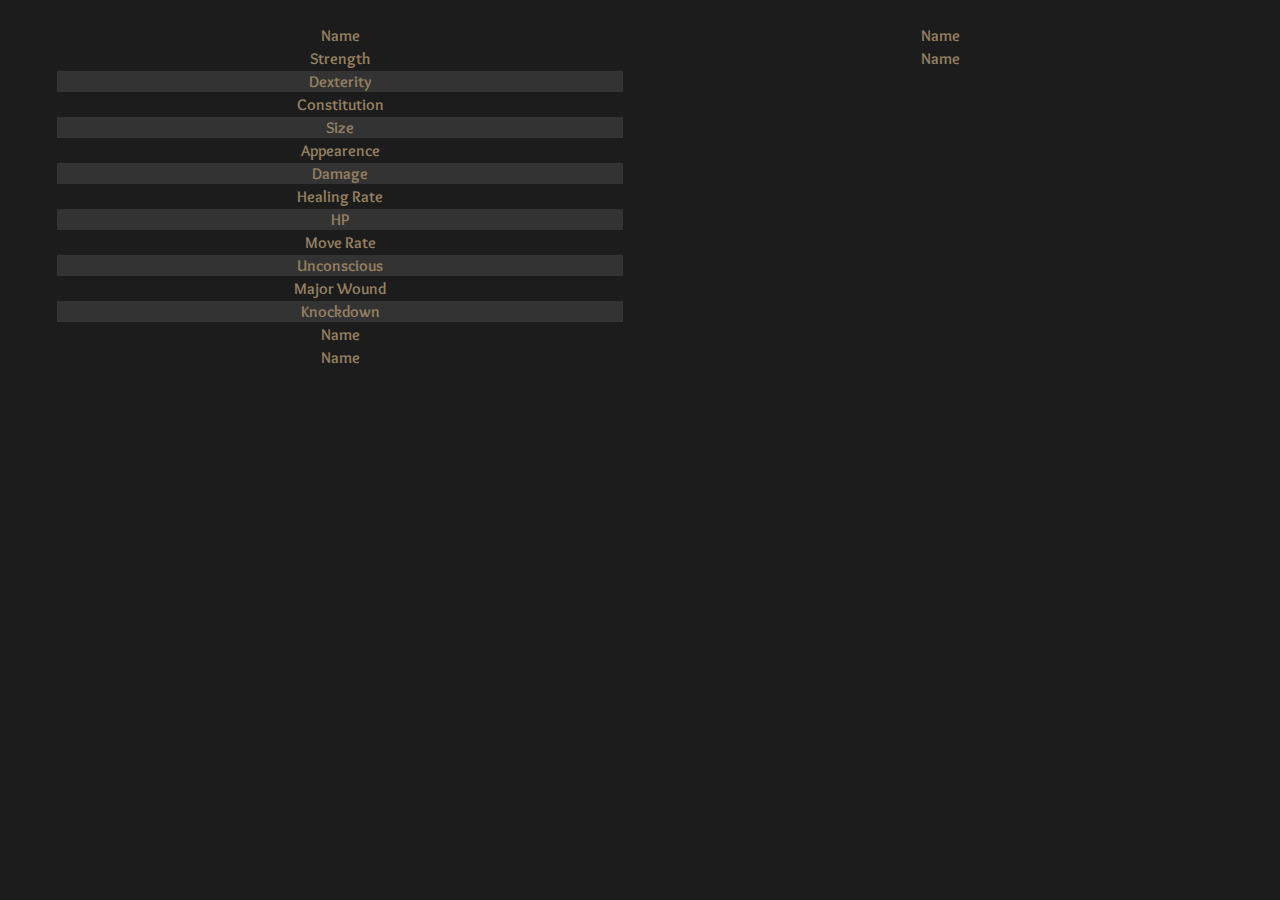
==== commit d9837ade: "webhook" ====
--- a/web/static/team.html
+++ b/web/static/team.html
@@ -12,34 +12,43 @@
 </head>
 <body>
 <div id="teamdiv">
-<table id="team">
-    <thead>
-        <tr id="name"><th>Name</th></tr>
-    </thead>
+    <div class="row">
+        <div class="col-1">
+<table class="team">
     <tbody>
-    <tr><th></th><th colspan="100%">Stats</th></tr>
+        <tr class="name"><th>Name</th></tr>
         <tr id="str"><th>Strength</th></tr>
         <tr id="dex"><th>Dexterity</th></tr>
         <tr id="con"><th>Constitution</th></tr>
         <tr id="siz"><th>Size</th></tr>
         <tr id="app"><th>Appearence</th></tr>
+        <tr id="dam"><th>Damage</th></tr>
+        <tr id="hr"><th>Healing Rate</th></tr>
+        <tr id="hp"><th>HP</th></tr>
+        <tr id="mr"><th>Move Rate</th></tr>
+        <tr id="unc"><th>Unconscious</th></tr>
+        <tr id="mw"><th>Major Wound</th></tr>
+        <tr id="kno"><th>Knockdown</th></tr>
     </thead>
     <tbody id="traits">
-    <tr><th></th><th colspan="100%">Traits</th></tr>
-    </tbody>
-    <tbody id="weapons">
-    <tr><th></th><th colspan="100%">Weapons</th></tr>
-    </tbody>
-    <tbody id="combat">
-    <tr><th></th><th colspan="100%">Combat</th></tr>
-    </tbody>
-    <tbody id="other">
-    <tr><th></th><th colspan="100%">Other</th></tr>
+        <tr class="name"><th>Name</th></tr>
     </tbody>
     <tbody id="passions">
-    <tr><th></th><th colspan="100%">Passions</th></tr>
+        <tr class="name"><th>Name</th></tr>
     </tbody>
 </table>
 </div>
+<div class="col-1">
+    <table class="team">
+        <tbody id="combat">
+            <tr class="name"><th>Name</th></tr>
+        </tbody>
+        <tbody id="other">
+            <tr class="name"><th>Name</th></tr>
+        </tbody>
+    </table>
+    </div>
+    </div>
+</div>
 </body>
 </html>
--- a/web/static/css/senechal.css
+++ b/web/static/css/senechal.css
@@ -213,25 +213,45 @@
 	width: 100%;
 }
 
-#team thead th {
+.name {
+    padding-top: 5px;
+}
+
+.team_ thead th {
   position: sticky;
   top: 0;
   z-index: 1;
   background-color: black;
 }
 
-#team td {
-    min-width: 80px;
+.team td {
     text-align: center;
 }
 
-#team tbody tr:nth-child(2n+3) {
+.team tbody tr:nth-child(2n+3) {
     background-color: #333
 }
+
+table.team {
+    width: 100%;
+//    table-layout: fixed;
+}
+
+/* defining column widths */
+#teamdiv .col-1 {width: 50%;}
+#teamdiv .col-2 {width: 100%;}
+
+[class*="col-"] {
+  float: left;
+  padding: 15px;
+}
+
+.row {margin: 0% auto; max-width:1200px;}
+
 
 #teamdiv {
   width: 100%;
-  max-height: 500px;
-  overflow: auto;
-
-}+  max-height_: 500px;
+  overflow_: auto;
+}
+
